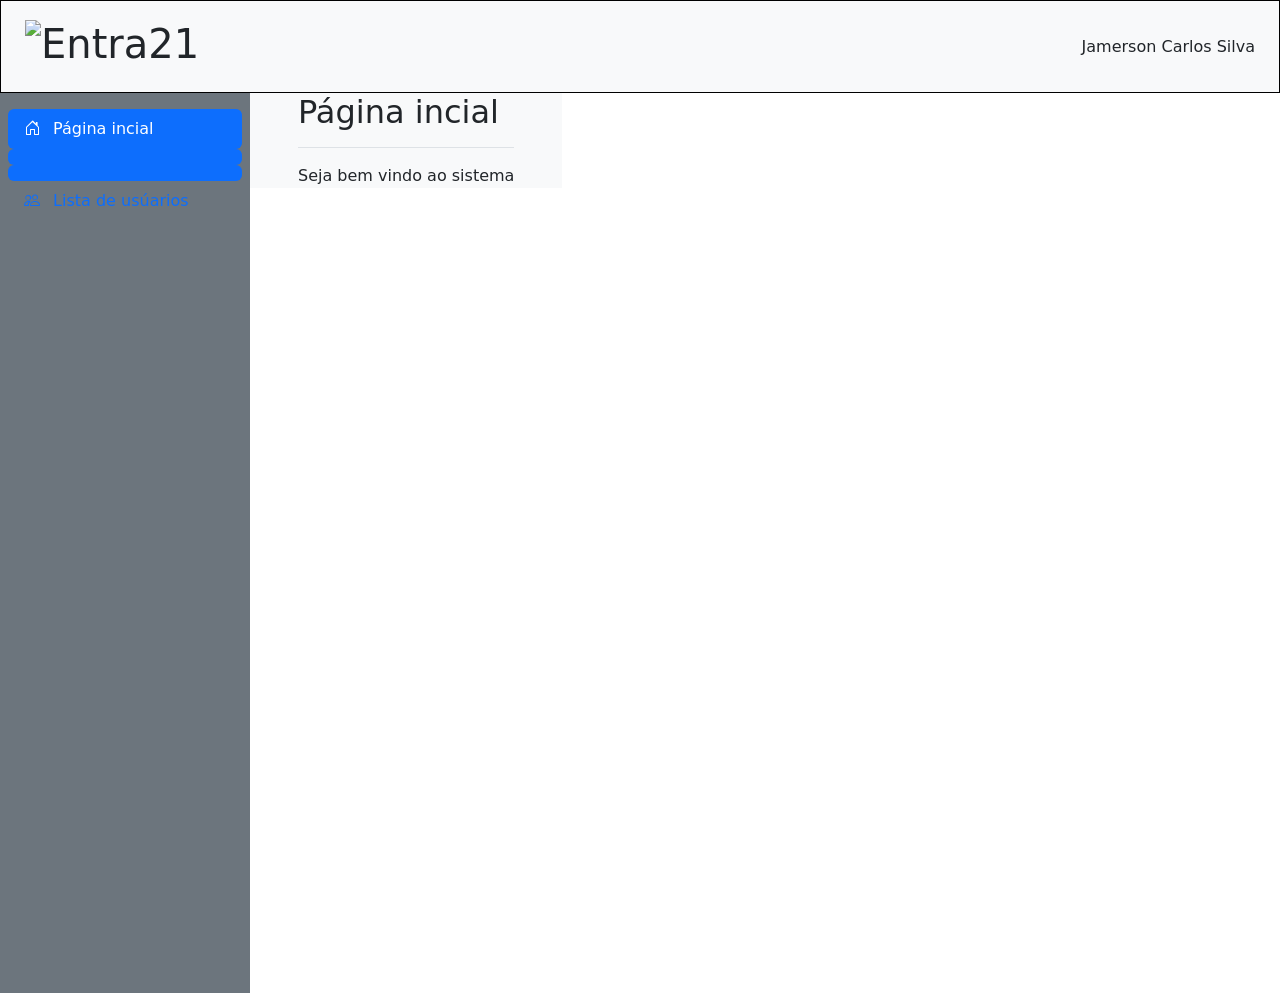
==== admin.html @ 5c2075d7 "bootstrap" ====
<!doctype html>
<html lang="en">
  <head>
    <meta charset="UTF-8" />
    <meta name="viewport" content="width=device-width, initial-scale=1.0" />
    <title>Document</title>
    <link
      href="https://cdn.jsdelivr.net/npm/bootstrap@5.3.8/dist/css/bootstrap.min.css"
      rel="stylesheet"
      integrity="sha384-sRIl4kxILFvY47J16cr9ZwB07vP4J8+LH7qKQnuqkuIAvNWLzeN8tE5YBujZqJLB"
      crossorigin="anonymous"
    />
    <link
      rel="stylesheet"
      href="https://cdn.jsdelivr.net/npm/bootstrap-icons@1.13.1/font/bootstrap-icons.min.css"
    />
  </head>

  <body>
    <!--Cabeçalho-->
    <header
      class="d-flex justify-content-between bg-light align-items-center px-4 py-3 border-bottom border border-black"
    >
      <h1>
        <img
          src="https://cdn.sonicadigital.com.br/entra21/storage/settings/1/original-691cbe5cd50d1.png"
          alt="Entra21"
          height="50"
        />
      </h1>
      <div>Jamerson Carlos Silva</div>
    </header>

    <div class="d-flex">
      <!--Menu-->
      <nav class="bg-secondary vh-100" style="width: 250px">
        <ul class="nav nav-pills flex-column px-2 py-3">
          <li class="nav-item">
            <a href="#" class="nav-link active">
            <i class="bi bi-house-door me-2"></i>
            <span>Página incial</span>
          </li>
          <li class="nav-item">
          <a href="#" class="nav-link">
          <i class="bi bi-people me-2"></i>
          <span>Lista de usúarios</span>
          </li>
        </ul>
      </nav>

      <!--Conteudo-->
      <main class="bg-light w-100 px-5 px-4">
        <h2 class="border-bottom pb-3 mb-3">Página incial</h2>
        <p>Seja bem vindo ao sistema</p>
      </main>
    </div>

    <!-- JS -->
    <script
      src="https://cdn.jsdelivr.net/npm/bootstrap@5.3.8/dist/js/bootstrap.bundle.min.js"
      integrity="sha384-FKyoEForCGlyvwx9Hj09JcYn3nv7wiPVlz7YYwJrWVcXK/BmnVDxM+D2scQbITxI"
      crossorigin="anonymous"
    ></script>
  </body>
</html>
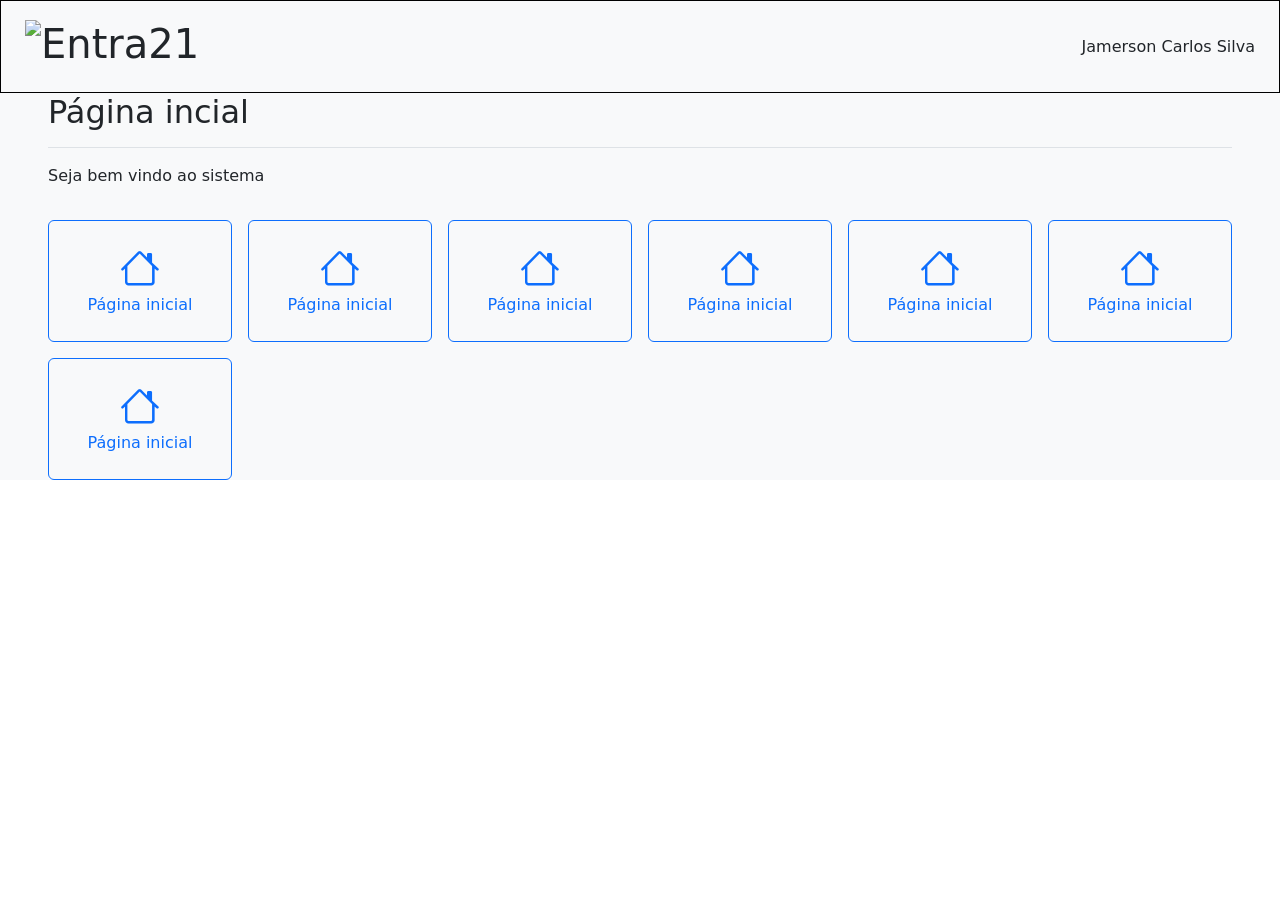
==== commit a1d22565: "att css" ====
--- a/admin.html
+++ b/admin.html
@@ -28,12 +28,20 @@
           height="50"
         />
       </h1>
-      <div>Jamerson Carlos Silva</div>
+      <div class="d-none d-lg-block">Jamerson Carlos Silva</div>
+      <div class="d-lg-none">
+        <button class="btn btn-outline-primary">
+          <i class="bi bi-list"></i>
+      </button>
+      </div>
     </header>
 
     <div class="d-flex">
       <!--Menu-->
-      <nav class="bg-secondary vh-100" style="width: 250px">
+      <div class="offcanvas-lg offcanvas-start">
+        <div class="offcanvas-header">
+          <div class="offcanvas-body">
+            <nav class="bg-dark vh-100"  style="width: 250px">
         <ul class="nav nav-pills flex-column px-2 py-3">
           <li class="nav-item">
             <a href="#" class="nav-link active">
@@ -47,11 +55,66 @@
           </li>
         </ul>
       </nav>
+          </div>
+        </div>
+      </div>
+      
 
       <!--Conteudo-->
       <main class="bg-light w-100 px-5 px-4">
         <h2 class="border-bottom pb-3 mb-3">Página incial</h2>
         <p>Seja bem vindo ao sistema</p>
+        <div class="row g-3">
+          <div class="col-6 col-md-3 col-xl-2">
+            <a href="#" class="btn btn-outline-primary px-4 py-4 d-block">
+              <div class="display-6"><i class="bi bi-house"></i></div>
+              <div>Página inicial</div>
+
+            </a> 
+          </div>
+          <div class="col-6 col-md-3 col-xl-2">
+            <a href="#" class="btn btn-outline-primary px-4 py-4 d-block">
+              <div class="display-6"><i class="bi bi-house"></i></div>
+              <div>Página inicial</div>
+
+            </a> 
+          </div>
+          <div class="col-6 col-md-3 col-xl-2">
+            <a href="#" class="btn btn-outline-primary px-4 py-4 d-block">
+              <div class="display-6"><i class="bi bi-house"></i></div>
+              <div>Página inicial</div>
+
+            </a> 
+          </div>
+          <div class="col-6 col-md-3 col-xl-2">
+            <a href="#" class="btn btn-outline-primary px-4 py-4 d-block">
+              <div class="display-6"><i class="bi bi-house"></i></div>
+              <div>Página inicial</div>
+
+            </a> 
+          </div>
+          <div class="col-6 col-md-3 col-xl-2">
+            <a href="#" class="btn btn-outline-primary px-4 py-4 d-block">
+              <div class="display-6"><i class="bi bi-house"></i></div>
+              <div>Página inicial</div>
+
+            </a> 
+          </div>
+          <div class="col-6 col-md-3 col-xl-2">
+            <a href="#" class="btn btn-outline-primary px-4 py-4 d-block">
+              <div class="display-6"><i class="bi bi-house"></i></div>
+              <div>Página inicial</div>
+
+            </a> 
+          </div>
+          <div class="col-6 col-md-3 col-xl-2">
+            <a href="#" class="btn btn-outline-primary px-4 py-4 d-block">
+              <div class="display-6"><i class="bi bi-house"></i></div>
+              <div>Página inicial</div>
+
+            </a> 
+          </div>
+        </div>
       </main>
     </div>
 
